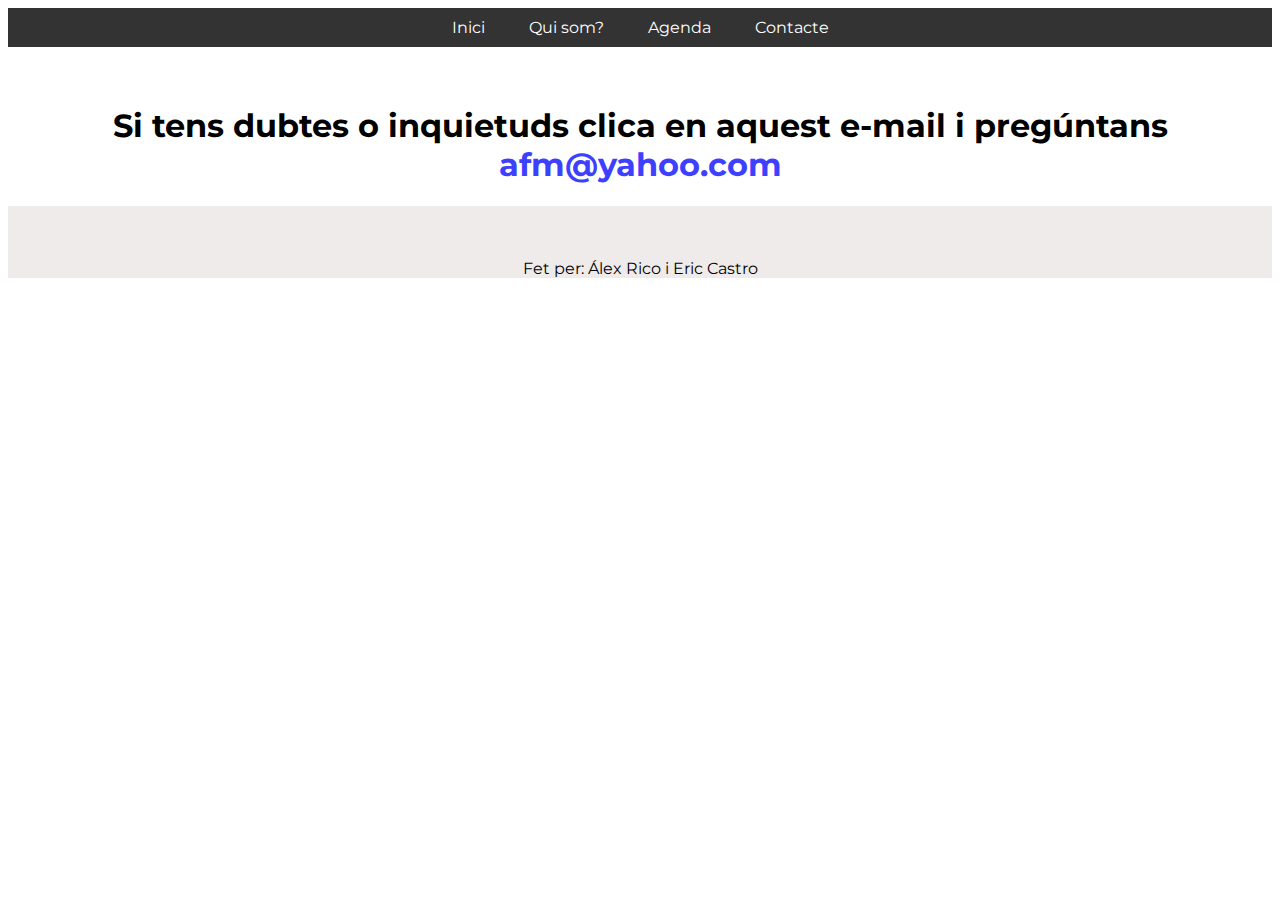
==== index.html @ e619d755 "Add files via upload" ====
<!DOCTYPE html>
<html lang="en">

<head>
    
    <title>AFM</title>
    <link rel="stylesheet" href="style.css">
    <link rel="preconnect" href="https://fonts.googleapis.com">
    <link rel="preconnect" href="https://fonts.gstatic.com" crossorigin>
    <link href="https://fonts.googleapis.com/css2?family=Montserrat:wght@400;600&display=swap" rel="stylesheet"> 
    <link rel="icon" type="image/jpg" href="img/favicon_afm.png">
    <link rel="stylesheet" href="https://cdnjs.cloudflare.com/ajax/libs/font-awesome/6.2.1/css/all.min.css" integrity="sha512-MV7K8+y+gLIBoVD59lQIYicR65iaqukzvf/nwasF0nqhPay5w/9lJmVM2hMDcnK1OnMGCdVK+iQrJ7lzPJQd1w==" crossorigin="anonymous" referrerpolicy="no-referrer" />
</head>

<body>
    <nav>
        <ul>
               <li><a href="index.html">Inici</a></li>
               <li><a href="Qui_som.html">Qui som?</a></li>
               <li><a href="Agenda.html">Agenda</a></li>
               <li><a href="Contacte.html">Contacte</a></li>
        </ul>
    </nav>
    <br>
    <img src="img/logo soci alta calidad.jpg" width="50%" alt="">
    <h1 class="Contacte">Si tens dubtes o inquietuds clica en aquest e-mail i pregúntans
        <a target="_blank" rel="nofollow" style="text-decoration:none; color:#3d40ff;" href="mailto:afm@yahoo.com?Subject=Consulta web">afm@yahoo.com</a>
    </h1>  

</body>

<footer class="footer">
    <a href="https://twitter.com/DelsAmics" target="_blank" class="Xarxa" > <i class="fa-brands fa-twitter Xarxa"></i> </a>
    <a href="https://www.instagram.com/aafmartorell/" target="_blank" class="Xarxa"> <i class="fa-brands fa-instagram Xarxa"></i> </a>
    <a href="https://www.facebook.com/AFMartorell" target="_blank" class="Xarxa"> <i class="fa-brands fa-facebook Xarxa"></i> </a>
    <br>
    <p> Fet per: Álex Rico i  Eric Castro</p>
</footer>

</html>
---- style.css ----
html{
    text-align: center;
    font-family: 'Montserrat', sans-serif;
} 
nav {
    background-color: #333;
    padding: 10px;
 }
 nav ul {
    list-style: none;
    margin: 0;
    padding: 0;
 }
 nav li {
    display: inline-block;
 }
 nav a {
    color: #fff;
    text-decoration: none;
    padding: 10px 20px;
 }
 nav a:hover {
    background-color: #555;
 }

.fa-twitter{
   font-size: 30px;
   color: rgb(0, 119, 255);
}

.fa-twitter:hover{
   color: rgb(80, 153, 238);
}

.fa-instagram{
   font-size: 30px;
   padding: 12px;
   color: rgb(211, 24, 167);
}

.fa-instagram:hover{
   color: rgb(234, 96, 202);
}

.fa-facebook{
   font-size: 30px;
   padding: px;
   color: rgb(32, 59, 228);
}

.fa-facebook:hover{
   color: rgb(75, 94, 220);
}

.footer{
   background-color: #efebeb;
}


.Xarxa:hover{animation:jello-horizontal .9s linear both} 
   @keyframes jello-horizontal
   {0%{transform:scale3d(1,1,1)}30%
   {transform:scale3d(1.25,.75,1)}40%
   {transform:scale3d(.75,1.25,1)}50%
   {transform:scale3d(1.15,.85,1)}65%
   {transform:scale3d(.95,1.05,1)}75%
   {transform:scale3d(1.05,.95,1)}100%
   {transform:scale3d(1,1,1)}}





#container1{
   display: flex;
}

.paragraf{
   font-size: 20px;
}

.Qui_som_titol{
   font-size: 80px;
}

.Carrecs_junta_persones{
   font-size: 20px;
   text-align: left;
}

.Carrecs_junta{
   text-align: left;
   height: 10px;
}

/*@media screen and (max-width: 600px) {
   .e-mail {
     font-size: 14px;
   }
 }
 
 @media screen and (min-width: 601px) {
   .e-mail {
     font-size: 24px;
   }
 }
*/
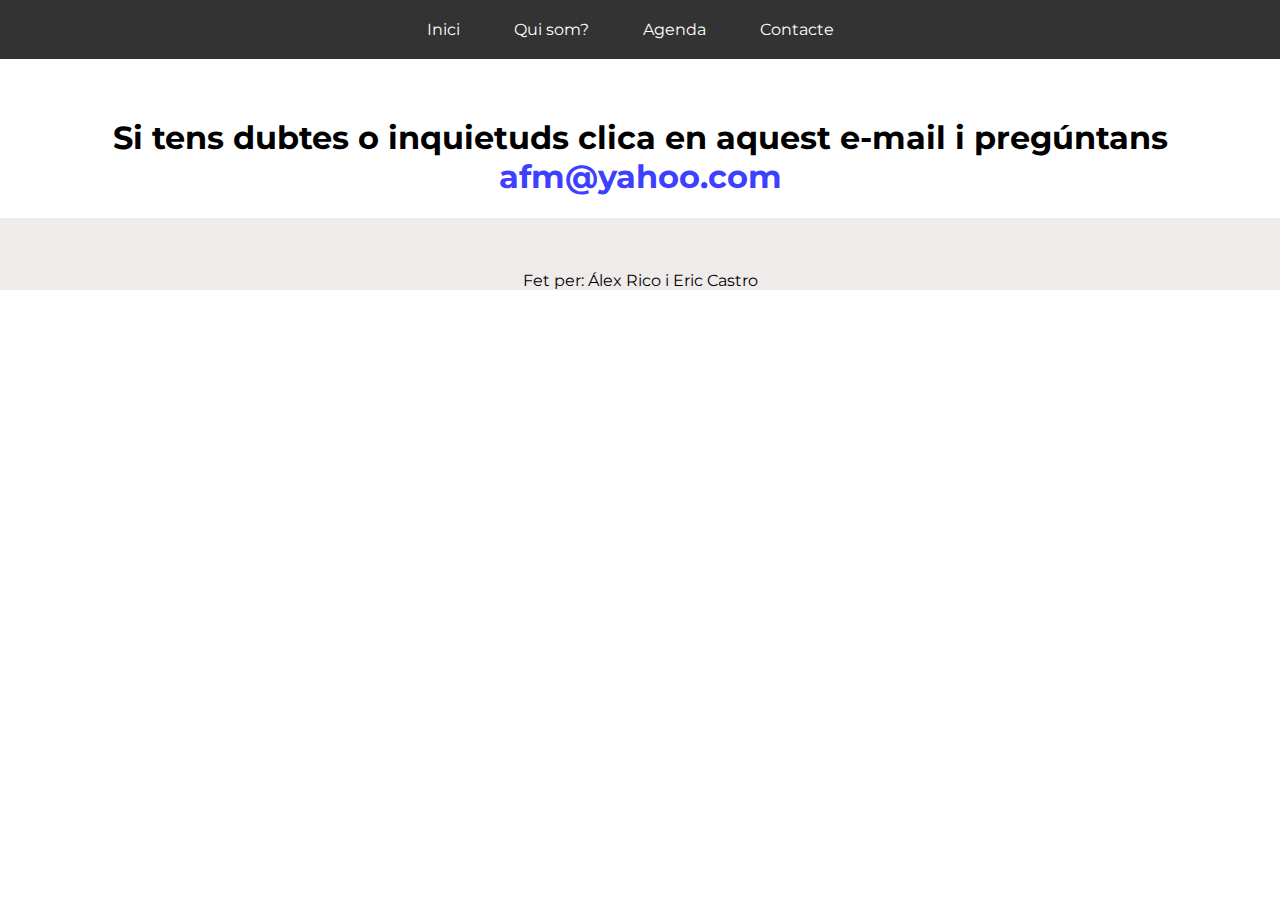
==== commit 7778d085: "Add files via upload" ====
--- a/index.html
+++ b/index.html
@@ -2,7 +2,8 @@
 <html lang="en">
 
 <head>
-    
+    <meta charset="UTF-8">
+    <meta name="viewport" content="width=device-width, initial-scale=1.0">
     <title>AFM</title>
     <link rel="stylesheet" href="style.css">
     <link rel="preconnect" href="https://fonts.googleapis.com">
@@ -15,18 +16,19 @@
 <body>
     <nav>
         <ul>
-               <li><a href="index.html">Inici</a></li>
-               <li><a href="Qui_som.html">Qui som?</a></li>
-               <li><a href="Agenda.html">Agenda</a></li>
-               <li><a href="Contacte.html">Contacte</a></li>
+            <li><a href="index.html">Inici</a></li>
+            <li><a href="Qui_som.html">Qui som?</a></li>
+            <li><a href="Agenda.html">Agenda</a></li>
+            <li><a href="Contacte.html">Contacte</a></li>
         </ul>
     </nav>
+    
     <br>
     <img src="img/logo soci alta calidad.jpg" width="50%" alt="">
     <h1 class="Contacte">Si tens dubtes o inquietuds clica en aquest e-mail i pregúntans
         <a target="_blank" rel="nofollow" style="text-decoration:none; color:#3d40ff;" href="mailto:afm@yahoo.com?Subject=Consulta web">afm@yahoo.com</a>
     </h1>  
-
+    <script src="script.js"></script>
 </body>
 
 <footer class="footer">
--- a/style.css
+++ b/style.css
@@ -3,28 +3,39 @@
     font-family: 'Montserrat', sans-serif;
 } 
 nav {
-    background-color: #333;
-    padding: 10px;
- }
- nav ul {
-    list-style: none;
-    margin: 0;
-    padding: 0;
- }
- nav li {
-    display: inline-block;
- }
- nav a {
-    color: #fff;
-    text-decoration: none;
-    padding: 10px 20px;
- }
- nav a:hover {
-    background-color: #555;
- }
+   background-color: #333;
+   padding: 10px;
+}
+
+nav ul {
+   list-style: none;
+   margin: 0;
+   padding: 0;
+   text-align: center; /* Para centrar los elementos en la barra de navegación */
+}
+
+nav li {
+   display: inline-block;
+   margin-right: 20px; /* Añade un espacio entre elementos de la barra de navegación */
+}
+
+nav a {
+   color: #fff;
+   text-decoration: none;
+   padding: 10px 15px;
+   display: block; /* Añade un área de clic más grande */
+   transition: background-color 0.3s; /* Agrega una transición suave al color de fondo */
+}
+
+nav a:hover {
+   background-color: #555;
+}
+
+.fa-twitter, .fa-instagram, .fa-facebook {
+   font-size: 30px;
+}
 
 .fa-twitter{
-   font-size: 30px;
    color: rgb(0, 119, 255);
 }
 
@@ -33,7 +44,6 @@
 }
 
 .fa-instagram{
-   font-size: 30px;
    padding: 12px;
    color: rgb(211, 24, 167);
 }
@@ -43,7 +53,6 @@
 }
 
 .fa-facebook{
-   font-size: 30px;
    padding: px;
    color: rgb(32, 59, 228);
 }
@@ -74,6 +83,20 @@
 #container1{
    display: flex;
 }
+
+html, body {
+   margin: 0;
+   padding: 0;
+   height: 100%;
+ }
+ 
+ .calameo-iframe {
+   width: 100%;
+   height: 100%;
+   border: none;
+ }
+
+
 
 .paragraf{
    font-size: 20px;
